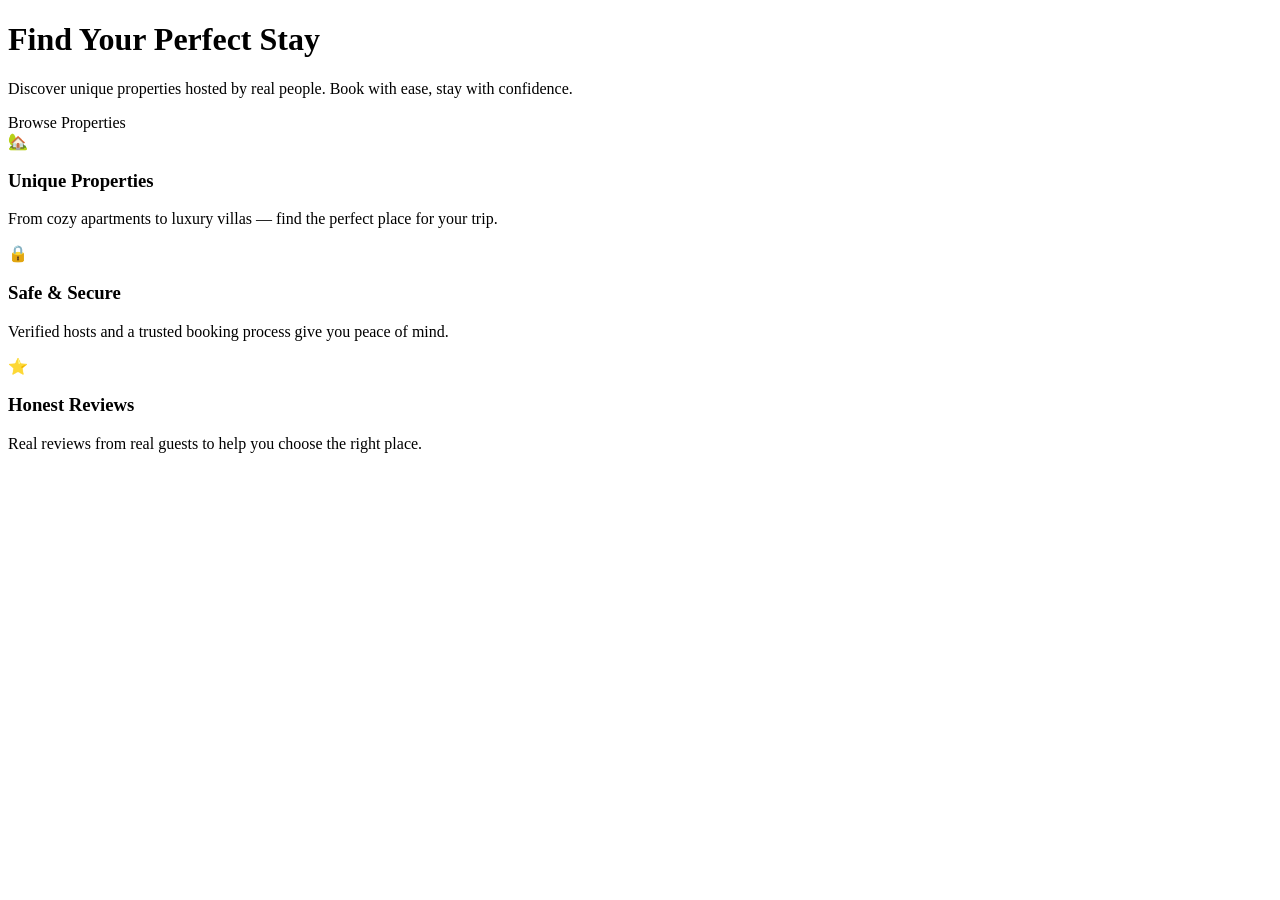
==== src/main/resources/templates/index.html @ 43ecff52 "initial commit" ====
<!DOCTYPE html>
<html lang="en" xmlns:th="http://www.thymeleaf.org">
<head>
    <th:block th:replace="~{fragments/layout :: head('Home')}"/>
</head>
<body>

<th:block th:replace="~{fragments/layout :: navbar}"/>

<main class="hero">
    <div class="hero-content">
        <h1>Find Your Perfect Stay</h1>
        <p>Discover unique properties hosted by real people. Book with ease, stay with confidence.</p>
        <a th:href="@{/properties}" class="btn btn-primary btn-large">Browse Properties</a>
    </div>
</main>

<section class="features">
    <div class="feature-card">
        <span class="icon">🏡</span>
        <h3>Unique Properties</h3>
        <p>From cozy apartments to luxury villas — find the perfect place for your trip.</p>
    </div>
    <div class="feature-card">
        <span class="icon">🔒</span>
        <h3>Safe & Secure</h3>
        <p>Verified hosts and a trusted booking process give you peace of mind.</p>
    </div>
    <div class="feature-card">
        <span class="icon">⭐</span>
        <h3>Honest Reviews</h3>
        <p>Real reviews from real guests to help you choose the right place.</p>
    </div>
</section>

<th:block th:replace="~{fragments/layout :: footer}"/>

</body>
</html>
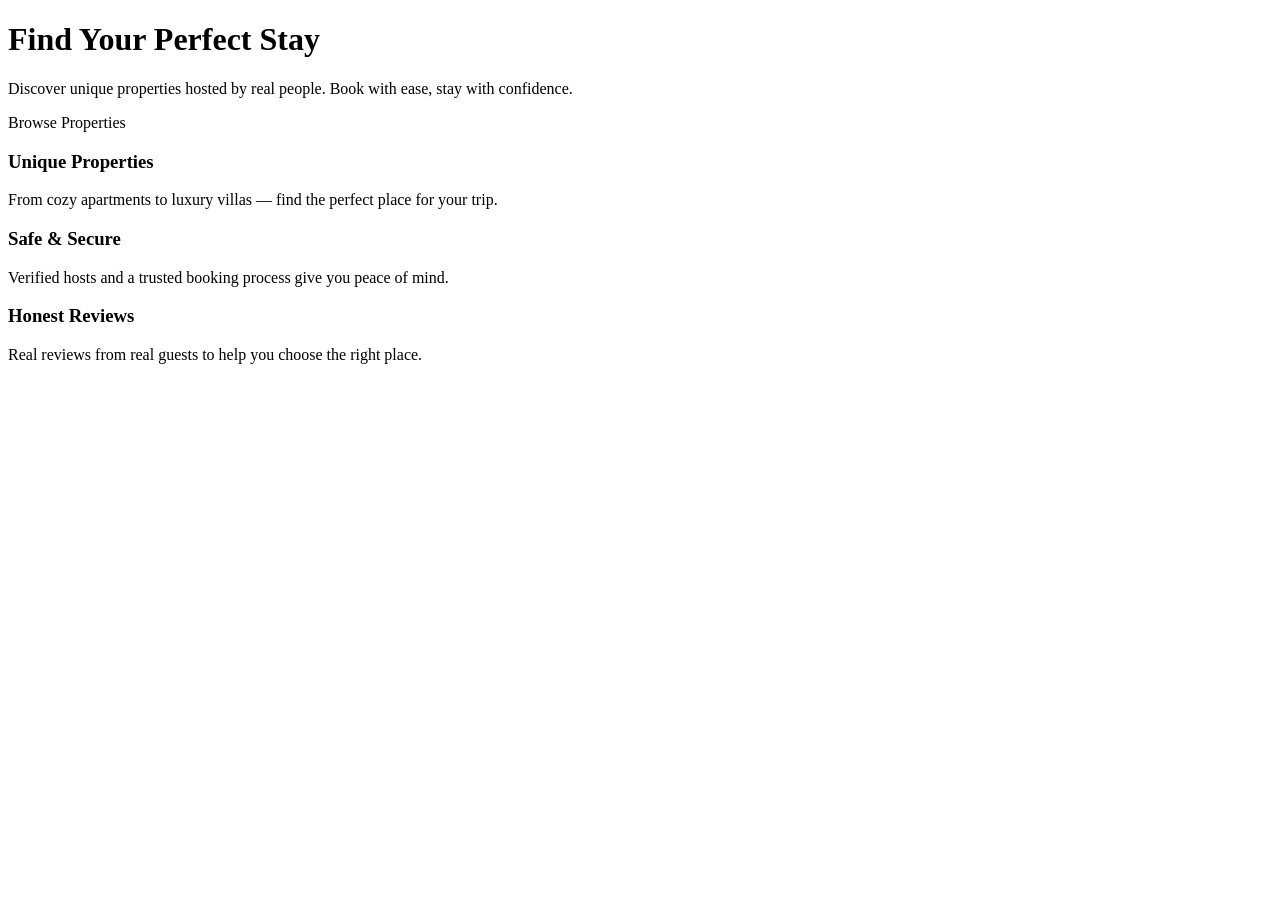
==== commit 044e22dd: "refactor: redesign UI with nude palette" ====
--- a/src/main/resources/templates/index.html
+++ b/src/main/resources/templates/index.html
@@ -17,17 +17,14 @@
 
 <section class="features">
     <div class="feature-card">
-        <span class="icon">🏡</span>
         <h3>Unique Properties</h3>
         <p>From cozy apartments to luxury villas — find the perfect place for your trip.</p>
     </div>
     <div class="feature-card">
-        <span class="icon">🔒</span>
         <h3>Safe & Secure</h3>
         <p>Verified hosts and a trusted booking process give you peace of mind.</p>
     </div>
     <div class="feature-card">
-        <span class="icon">⭐</span>
         <h3>Honest Reviews</h3>
         <p>Real reviews from real guests to help you choose the right place.</p>
     </div>
@@ -36,4 +33,4 @@
 <th:block th:replace="~{fragments/layout :: footer}"/>
 
 </body>
-</html>
+</html>
